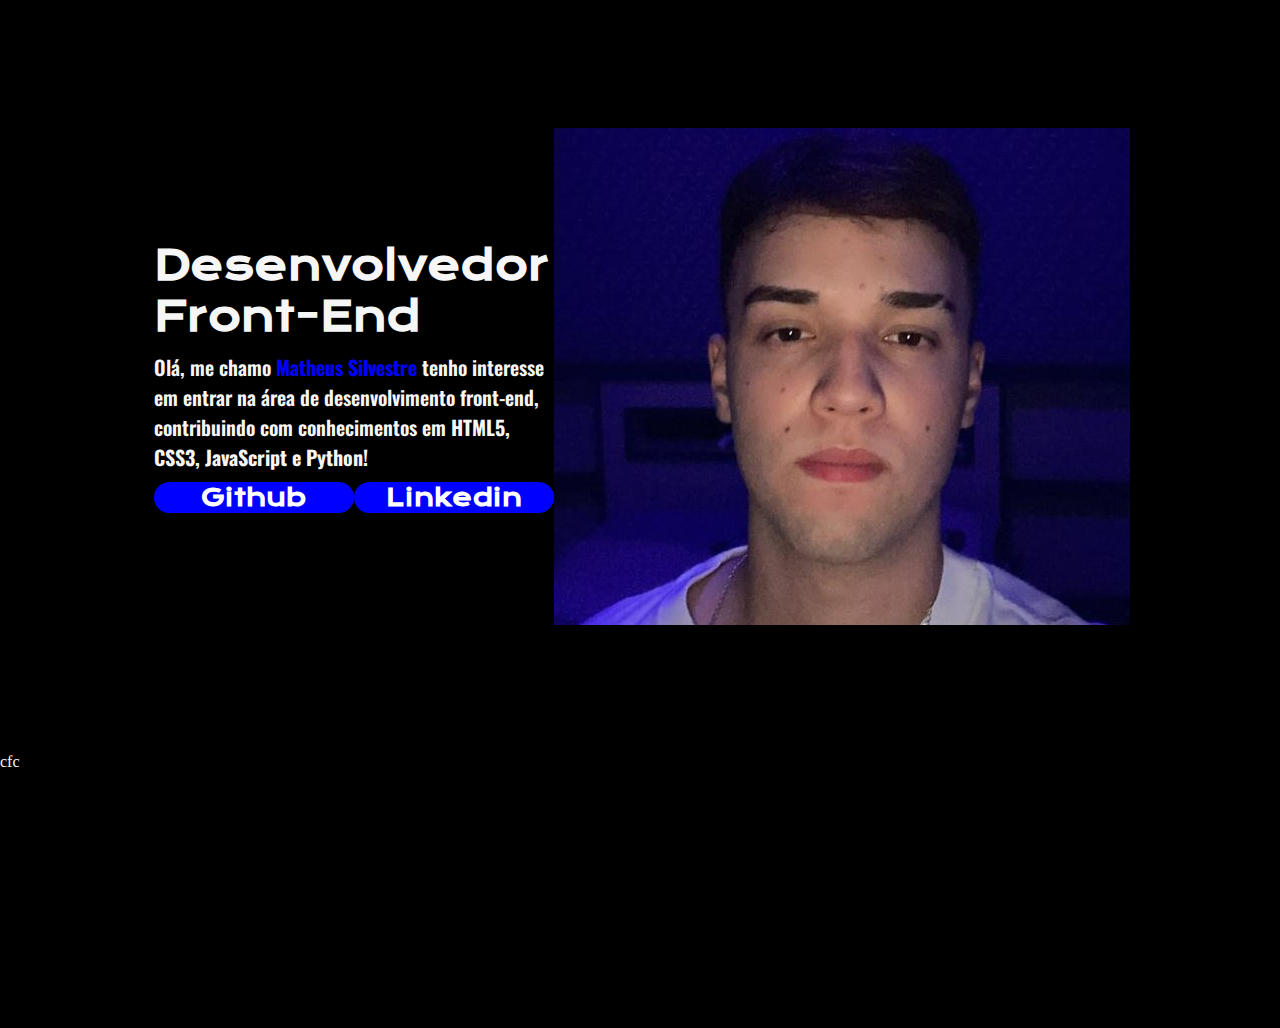
==== index.html @ 93ccd67d "Primeiro Portfólio" ====
<!DOCTYPE html>
<html lang="pt-BR">
<head>
    <meta charset="UTF-8">
    <meta http-equiv="X-UA-Compatible" content="IE=edge">
    <meta name="viewport" content="width=device-width, initial-scale=1.0">
    <link rel="stylesheet" href="style.css">
    <title>Portólio</title>
</head>
<body>
    <header></header>
    <main class="apresentacao">
        <section class="apresentacao__conteudo">
        <h1 class="apresentacao__conteudo__titulo">Desenvolvedor Front-End</h1>
         <p class="apresentacao__conteudo__paragrafo">Olá, me chamo <b class="nome">Matheus Silvestre</b> tenho interesse em entrar
            na área de desenvolvimento front-end, contribuindo com conhecimentos
            em <b>HTML5, CSS3, JavaScript e Python!</b>
            <div class="apresentacao__links">
            <a class="apresentacao__links__link" href="https://github.com/silvestre02" target="_blank" rel="noreferrer noopener">Github</a> <!--Criação de âncora para outro site-->
            <a class="apresentacao__links__link" href="https://www.linkedin.com/in/matheus-silvestre-monteiro-5875a5206/" target="_blank" rel="noreferrer noopener">Linkedin</a>
            </div>
        </section>
        <img src="foto.jpeg">
    </main>
    <footer></footer>
</body>
</html>cfc
---- style.css ----
@import url('https://fonts.googleapis.com/css2?family=Krona+One&display=swap');
@import url('https://fonts.googleapis.com/css2?family=Alkatra&family=Krona+One&family=Oswald&display=swap');

* { 
    margin: 0;
    padding: 0;
}

body {
    background-color: #000000;
    color: #F6F6F6;
    box-sizing: border-box;
    height: 100vh;
}

.apresentacao {
    margin: 10% 12%;
    display:flex;
    flex-direction: row;
    align-items: center;
    justify-content: space-between;
}

.apresentacao__conteudo {
    width: 500px;
    display: flex;
    flex-direction: column;
    gap: 10px;
}

.apresentacao__conteudo__titulo {
    font-size: 40px;
    font-family: 'Krona One', sans-serif;
    font-weight: 600;
}

.apresentacao__conteudo__paragrafo {
    font-size: 20px;
    text-align: left;
    font-family: 'Oswald', sans-serif;
    font-weight: 600;
}

.nome {
    color: blue;
}

.apresentacao__links {
    display: flex;
    justify-content: space-between;
}

.apresentacao__links__link {
    background-color: blue;
    width: 200px;
    text-align: center;
    font-family: 'Krona One', sans-serif;
    color: white;
    border-radius: 16px;
    font-size: 24px;
    padding: 10 px 0;
    text-decoration: none;
    font-weight: 600;
}
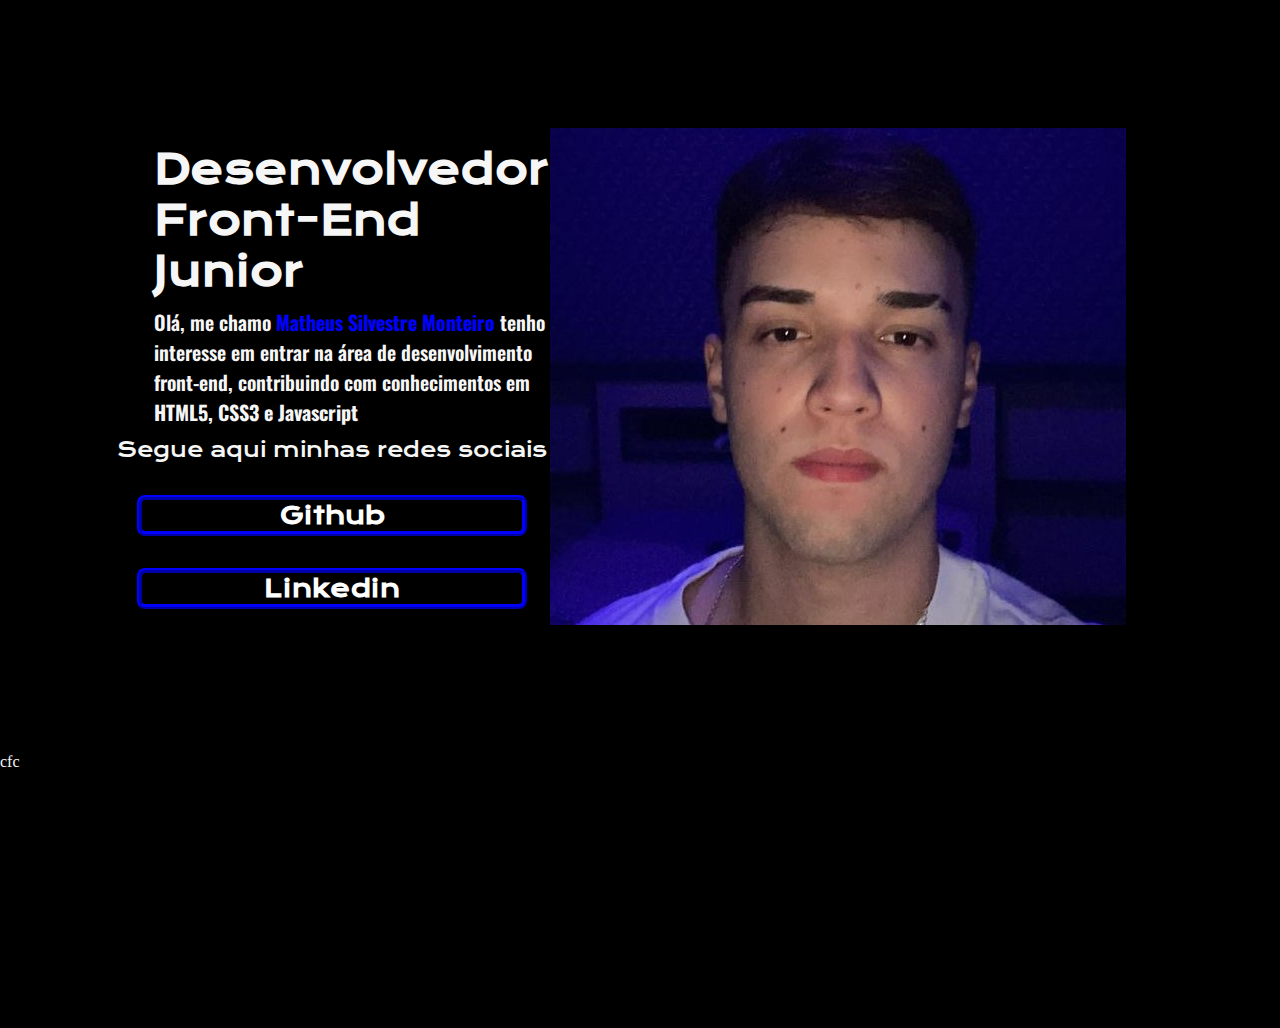
==== commit e3115c88: "Atualizações de hoje" ====
--- a/index.html
+++ b/index.html
@@ -11,11 +11,12 @@
     <header></header>
     <main class="apresentacao">
         <section class="apresentacao__conteudo">
-        <h1 class="apresentacao__conteudo__titulo">Desenvolvedor Front-End</h1>
-         <p class="apresentacao__conteudo__paragrafo">Olá, me chamo <b class="nome">Matheus Silvestre</b> tenho interesse em entrar
+        <h1 class="apresentacao__conteudo__titulo">Desenvolvedor Front-End Junior </h1>
+         <p class="apresentacao__conteudo__paragrafo">Olá, me chamo <b class="nome">Matheus Silvestre Monteiro</b> tenho interesse em entrar
             na área de desenvolvimento front-end, contribuindo com conhecimentos
-            em <b>HTML5, CSS3, JavaScript e Python!</b>
+            em <b>HTML5, CSS3 e Javascript</b>
             <div class="apresentacao__links">
+            <h2 class="apresentacao__links_subtitulo">Segue aqui minhas redes sociais</h2>
             <a class="apresentacao__links__link" href="https://github.com/silvestre02" target="_blank" rel="noreferrer noopener">Github</a> <!--Criação de âncora para outro site-->
             <a class="apresentacao__links__link" href="https://www.linkedin.com/in/matheus-silvestre-monteiro-5875a5206/" target="_blank" rel="noreferrer noopener">Linkedin</a>
             </div>
--- a/style.css
+++ b/style.css
@@ -1,7 +1,7 @@
 @import url('https://fonts.googleapis.com/css2?family=Krona+One&display=swap');
 @import url('https://fonts.googleapis.com/css2?family=Alkatra&family=Krona+One&family=Oswald&display=swap');
 
-* { 
+* { /*Editando TODO O CSS*/
     margin: 0;
     padding: 0;
 }
@@ -9,23 +9,22 @@
 body {
     background-color: #000000;
     color: #F6F6F6;
-    box-sizing: border-box;
     height: 100vh;
 }
 
 .apresentacao {
-    margin: 10% 12%;
+    margin: 10% 12%; /*Editando margem da página*/
     display:flex;
-    flex-direction: row;
+    flex-direction: row; /*Display flex direção de linha reta*/
     align-items: center;
-    justify-content: space-between;
+    justify-content: space-between; /*Deixando o espaço igual entre os itens*/
 }
 
 .apresentacao__conteudo {
-    width: 500px;
+    width: 500px; 
     display: flex;
     flex-direction: column;
-    gap: 10px;
+    gap: 10px; /*Espaço entre as lacunas*/
 }
 
 .apresentacao__conteudo__titulo {
@@ -47,18 +46,31 @@
 
 .apresentacao__links {
     display: flex;
+    flex-direction: column; /*Mudando a direção do display flex para função coluna*/
+    align-items: center; /*Alinhando itens no centro*/
+    gap: 32px; /*Espaço entre as lacunas*/
     justify-content: space-between;
 }
 
+.apresentacao__links_subtitulo {
+    font-family: 'Krona One', sans-serif;
+    font-weight: 400; /*Peso da fonte*/
+    font-size: 20px;
+    align-items: center;
+    margin-left: -10%;
+}
+
 .apresentacao__links__link {
-    background-color: blue;
-    width: 200px;
+    border: 5px ridge blue; /*O primeiro valor se refere à espessura da borda*/
+    width: 380px; /*Mudando a largura do botão*/
     text-align: center;
     font-family: 'Krona One', sans-serif;
     color: white;
-    border-radius: 16px;
+    border-radius: 8px;
     font-size: 24px;
-    padding: 10 px 0;
-    text-decoration: none;
-    font-weight: 600;
+    padding: 10 px 0; 
+    text-decoration: none; /*Tirar a decoração padrão dos links, tipo sublinhado e letra azul*/
+    font-weight: 600; /*Peso da fonte*/
+    margin-left: -10%;
+    
 }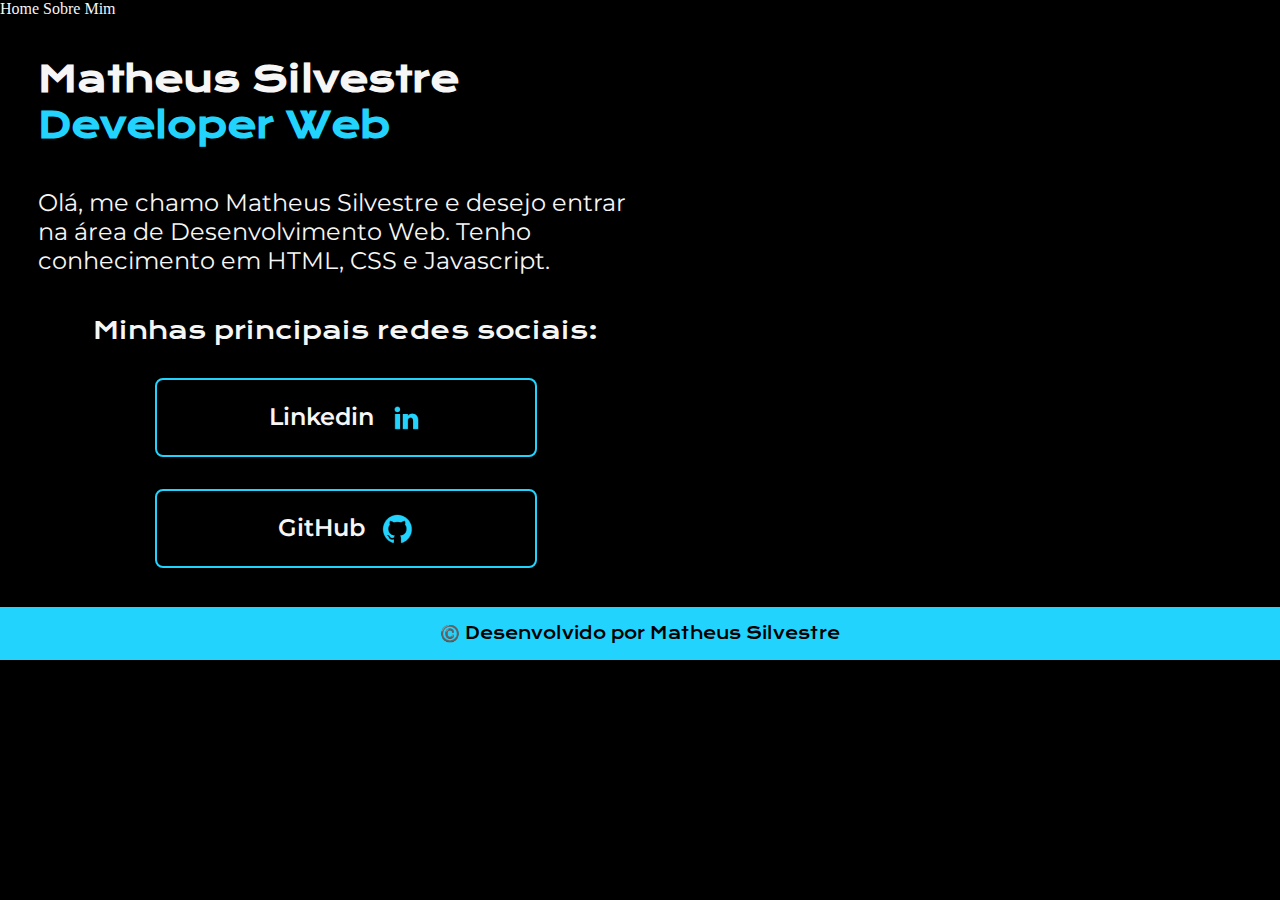
==== commit c9610806: "Mudanças parte3" ====
--- a/index.html
+++ b/index.html
@@ -1,28 +1,40 @@
 <!DOCTYPE html>
-<html lang="pt-BR">
+<html lang="pt-br">
+
 <head>
     <meta charset="UTF-8">
     <meta http-equiv="X-UA-Compatible" content="IE=edge">
     <meta name="viewport" content="width=device-width, initial-scale=1.0">
+    <title>Portfólio</title>
     <link rel="stylesheet" href="style.css">
-    <title>Portólio</title>
 </head>
 <body>
-    <header></header>
+    <header class="cabecalho">
+       <nav class="cabecalho_menu">
+        <a class="cabecalho_menu_link">Home</a>
+        <a class="cabecalho_menu_link">Sobre Mim</a>
+       </nav>
+    </header>
     <main class="apresentacao">
         <section class="apresentacao__conteudo">
-        <h1 class="apresentacao__conteudo__titulo">Desenvolvedor Front-End Junior </h1>
-         <p class="apresentacao__conteudo__paragrafo">Olá, me chamo <b class="nome">Matheus Silvestre Monteiro</b> tenho interesse em entrar
-            na área de desenvolvimento front-end, contribuindo com conhecimentos
-            em <b>HTML5, CSS3 e Javascript</b>
+            <h1 class="apresentacao__conteudo__titulo">Matheus Silvestre<strong 
+            class="titulo-destaque"> Developer Web
+            </strong></h1>
+            <p class="apresentacao__conteudo__texto">Olá, me chamo Matheus Silvestre
+                e desejo entrar na área de Desenvolvimento Web. Tenho conhecimento 
+                em HTML, CSS e Javascript.
+            </p>
             <div class="apresentacao__links">
-            <h2 class="apresentacao__links_subtitulo">Segue aqui minhas redes sociais</h2>
-            <a class="apresentacao__links__link" href="https://github.com/silvestre02" target="_blank" rel="noreferrer noopener">Github</a> <!--Criação de âncora para outro site-->
-            <a class="apresentacao__links__link" href="https://www.linkedin.com/in/matheus-silvestre-monteiro-5875a5206/" target="_blank" rel="noreferrer noopener">Linkedin</a>
+                <h2 class="apresentacao__links__subtitulo">Minhas principais redes sociais:</h2>
+                <a class="apresentacao__links__link" href="https://www.linkedin.com/in/matheus-silvestre-monteiro-5875a5206/">Linkedin 
+                    <img src="./assets/linkedin.png"></a> 
+                <a class="apresentacao__links__link" href="https://github.com/silvestre02">GitHub 
+                    <img src="./assets/github.png"></a> 
             </div>
         </section>
-        <img src="foto.jpeg">
+        <img src="" alt="">
     </main>
-    <footer></footer>
+    <footer class="rodape"><p> ©️ Desenvolvido por Matheus Silvestre</p></footer>
 </body>
-</html>cfc+
+</html>
--- a/style.css
+++ b/style.css
@@ -1,76 +1,93 @@
-@import url('https://fonts.googleapis.com/css2?family=Krona+One&display=swap');
-@import url('https://fonts.googleapis.com/css2?family=Alkatra&family=Krona+One&family=Oswald&display=swap');
+@import url('https://fonts.googleapis.com/css2?family=Krona+One&family=Montserrat:wght@400;600&display=swap');
 
-* { /*Editando TODO O CSS*/
+*{
     margin: 0;
     padding: 0;
 }
 
-body {
+body{
+    box-sizing: border-box;
     background-color: #000000;
     color: #F6F6F6;
-    height: 100vh;
 }
 
-.apresentacao {
-    margin: 10% 12%; /*Editando margem da página*/
-    display:flex;
-    flex-direction: row; /*Display flex direção de linha reta*/
-    align-items: center;
-    justify-content: space-between; /*Deixando o espaço igual entre os itens*/
+.cabecalho{
+    
 }
 
-.apresentacao__conteudo {
-    width: 500px; 
+.cabecalho_menu{
+    
+}
+
+.cabecalho_menu_link{
+
+}
+
+.titulo-destaque{
+    color: #22D4FD;
+}
+
+.apresentacao{
+    padding: 3% 3%;
+    display: flex;
+    align-items: center;
+    justify-content: space-between;
+}
+.apresentacao__conteudo{
+    width: 615px;
     display: flex;
     flex-direction: column;
-    gap: 10px; /*Espaço entre as lacunas*/
+    gap: 40px;
 }
 
-.apresentacao__conteudo__titulo {
-    font-size: 40px;
+.apresentacao__conteudo__titulo{
+    font-size: 36px;
     font-family: 'Krona One', sans-serif;
-    font-weight: 600;
 }
 
-.apresentacao__conteudo__paragrafo {
-    font-size: 20px;
-    text-align: left;
-    font-family: 'Oswald', sans-serif;
-    font-weight: 600;
+.apresentacao__conteudo__texto{
+    font-size: 24px;
+    font-family: 'Montserrat', sans-serif;
 }
 
-.nome {
-    color: blue;
+.apresentacao__links{
+    display: flex;
+    flex-direction: column;
+    justify-content: space-between;
+    align-items: center;
+    gap: 32px;
+}
+.apresentacao__links__subtitulo{
+    font-family: 'Krona One', sans-serif;
+    font-weight: 400;
+    font-size: 24px;
+}
+.apresentacao__links__link{
+    display: flex;
+    justify-content: center;
+    border: 2px solid #22D4FD;
+    width: 378px;
+    text-align: center;
+    border-radius: 8px;
+    font-size: 24px;
+    font-weight: 600;
+    padding: 21.5px 0;
+    text-decoration: none;
+    color: #F6F6F6;
+    font-family: 'Montserrat', sans-serif;
+    gap: 16px;
 }
 
-.apresentacao__links {
-    display: flex;
-    flex-direction: column; /*Mudando a direção do display flex para função coluna*/
-    align-items: center; /*Alinhando itens no centro*/
-    gap: 32px; /*Espaço entre as lacunas*/
-    justify-content: space-between;
+.apresentacao__links__link:hover {
+    background-color: rgb(22, 22, 22);
+    color: #22D4FD;
 }
 
-.apresentacao__links_subtitulo {
+.rodape {
+    background-color: #22D4FD;
+    color: #000000;
     font-family: 'Krona One', sans-serif;
-    font-weight: 400; /*Peso da fonte*/
-    font-size: 20px;
-    align-items: center;
-    margin-left: -10%;
-}
-
-.apresentacao__links__link {
-    border: 5px ridge blue; /*O primeiro valor se refere à espessura da borda*/
-    width: 380px; /*Mudando a largura do botão*/
+    padding: 16px;
     text-align: center;
-    font-family: 'Krona One', sans-serif;
-    color: white;
-    border-radius: 8px;
-    font-size: 24px;
-    padding: 10 px 0; 
-    text-decoration: none; /*Tirar a decoração padrão dos links, tipo sublinhado e letra azul*/
-    font-weight: 600; /*Peso da fonte*/
-    margin-left: -10%;
-    
+    font-weight: 400;
 }